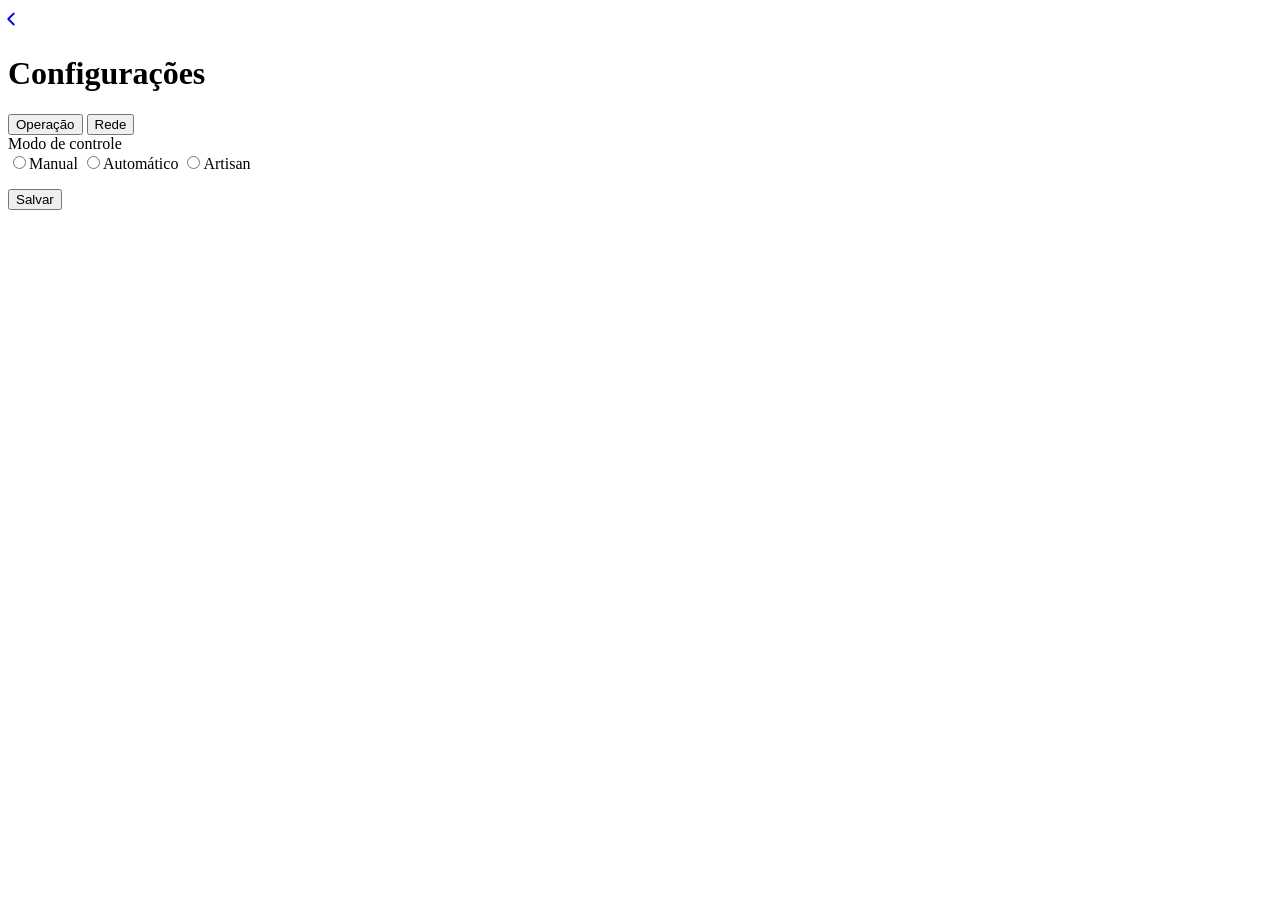
==== data/portal.html @ a38c476d "Web operation settings + unified UI design system Bring the serial-only operation config to the web " ====
<!doctype html>
<html lang="pt-BR">
<head>
  <meta charset="utf-8">
  <meta name="viewport" content="width=device-width, initial-scale=1">
  <title>Configurações</title>
  <link rel="stylesheet" href="/style.css">
</head>
<body>
  <main class="wrap">
    <div class="topbar start">
      <a class="iconbtn" href="/" aria-label="Voltar" title="Início" style="margin-left:-.5rem">
        <svg width="22" height="22" viewBox="0 0 24 24" fill="none" stroke="currentColor"
             stroke-width="2" stroke-linecap="round" stroke-linejoin="round">
          <path d="M15 18l-6-6 6-6"/>
        </svg>
      </a>
      <h1>Configurações</h1>
    </div>

    <div class="tabs" role="tablist">
      <button class="tab" id="tab-op"  role="tab" aria-selected="true"  aria-controls="panel-op">Operação</button>
      <button class="tab" id="tab-net" role="tab" aria-selected="false" aria-controls="panel-net">Rede</button>
    </div>

    <!-- ===================== OPERAÇÃO ===================== -->
    <section class="section" id="panel-op" role="tabpanel" aria-labelledby="tab-op">
      <form class="form" id="form-op">
        <div class="field">
          <label>Modo de controle</label>
          <div class="seg" id="ctrlmode">
            <label><input type="radio" name="mode" value="manual"><span>Manual</span></label>
            <label><input type="radio" name="mode" value="auto"><span>Automático</span></label>
            <label><input type="radio" name="mode" value="artisan"><span>Artisan</span></label>
          </div>
          <p class="hint" id="ctrl-hint"></p>
        </div>

        <div class="field" id="op-auto" hidden>
          <label>Banda de temperatura (BT)</label>
          <div class="row2">
            <input id="min" name="min" type="number" inputmode="decimal" step="1" placeholder="Mín °C">
            <input id="max" name="max" type="number" inputmode="decimal" step="1" placeholder="Máx °C">
          </div>
          <p class="hint">Deixe em branco para o queimador seguir direto o Iniciar/Parar.</p>
        </div>

        <button type="submit" class="btn block ember" id="save-op">Salvar</button>
        <p class="status" id="op-status"></p>
      </form>
    </section>

    <!-- ===================== REDE ===================== -->
    <section class="section" id="panel-net" role="tabpanel" aria-labelledby="tab-net" hidden>
      <form class="form" id="form-net">
        <div class="field">
          <label>Modo de rede</label>
          <div class="seg" id="netmode">
            <label><input type="radio" name="mode" value="ap"><span>Rede do Torrador</span></label>
            <label><input type="radio" name="mode" value="sta"><span>Rede existente</span></label>
          </div>
          <p class="hint" id="net-hint"></p>
        </div>

        <!-- AP -->
        <div class="field" id="sec-ap">
          <label for="ap_password">Senha do ponto de acesso</label>
          <input id="ap_password" name="ap_password" type="text" autocomplete="off"
                 placeholder="mínimo 8 caracteres">
        </div>

        <!-- STA -->
        <div id="sec-sta" class="form">
          <div class="row-scan">
            <div class="field">
              <label for="ssid">Rede (SSID)</label>
              <input id="ssid" name="ssid" autocomplete="off" placeholder="Nome da rede">
            </div>
            <button type="button" id="scan" class="btn ghost small">Procurar</button>
          </div>
          <div id="networks" class="netlist"></div>
          <div class="field">
            <label for="password">Senha da rede</label>
            <input id="password" name="password" type="password" autocomplete="off"
                   placeholder="Senha da rede Wi-Fi">
          </div>
        </div>

        <div class="field">
          <label for="mdns">Nome na rede (mDNS)</label>
          <input id="mdns" name="mdns" autocomplete="off" placeholder="ex.: torrador">
        </div>

        <button type="submit" class="btn block ember" id="save-net">Salvar e reiniciar</button>
        <p class="status" id="net-status"></p>
      </form>
    </section>
  </main>

  <script>
    const $ = (id) => document.getElementById(id);
    const sleep = (ms) => new Promise(r => setTimeout(r, ms));
    let brandName = 'torrador';
    let apSsid = 'Torrador';

    /* ---------- Tabs ---------- */
    function selectTab(which) {
      const op = which === 'op';
      $('tab-op').setAttribute('aria-selected', op);
      $('tab-net').setAttribute('aria-selected', !op);
      $('panel-op').hidden = !op;
      $('panel-net').hidden = op;
    }
    $('tab-op').addEventListener('click', () => selectTab('op'));
    $('tab-net').addEventListener('click', () => selectTab('net'));

    /* ---------- Operation: control-mode hint ---------- */
    const CTRL_HINTS = {
      manual:  'O operador liga e desliga o queimador com Iniciar/Parar.',
      auto:    'O queimador regula sozinho pela banda de temperatura abaixo.',
      artisan: 'Controlado pelo software Artisan via MODBUS (fase 3).',
    };
    function ctrlChanged() {
      const sel = document.querySelector('#ctrlmode input:checked');
      const v = sel ? sel.value : 'manual';
      $('ctrl-hint').textContent = CTRL_HINTS[v] || '';
      // Mode-specific fields: the band belongs to Automático. Other modes get
      // their own sections here as they are developed.
      $('op-auto').hidden = (v !== 'auto');
    }
    document.querySelectorAll('#ctrlmode input').forEach(r =>
      r.addEventListener('change', ctrlChanged));

    /* ---------- Network: mode toggle ---------- */
    function setNetMode(mode) {
      const ap = mode !== 'sta';
      $('netmode').querySelector('input[value="ap"]').checked = ap;
      $('netmode').querySelector('input[value="sta"]').checked = !ap;
      $('sec-ap').hidden = !ap;
      $('sec-sta').hidden = ap;
      $('net-hint').textContent = ap
        ? 'O ' + brandName + ' cria a própria rede Wi-Fi (' + apSsid + '). Conecte seu '
          + 'celular ou computador nela para operar — não precisa de internet no local.'
        : 'O ' + brandName + ' se conecta a uma rede Wi-Fi existente.';
    }
    document.querySelectorAll('#netmode input').forEach(r =>
      r.addEventListener('change', () => setNetMode(r.value)));

    /* ---------- Load current config ---------- */
    fetch('/config').then(r => r.json()).then(c => {
      if (!c) return;
      if (c.name) { brandName = c.name; }
      const op = c.operation || {};
      const on = c.network || {};
      if (on.ap_ssid) apSsid = on.ap_ssid;

      // operation
      const cm = document.querySelector('#ctrlmode input[value="' + (op.mode || 'manual') + '"]');
      if (cm) cm.checked = true;
      if (op.min_c !== null && op.min_c !== undefined) $('min').value = op.min_c;
      if (op.max_c !== null && op.max_c !== undefined) $('max').value = op.max_c;
      ctrlChanged();

      // network
      if (on.ap_password) $('ap_password').value = on.ap_password;
      if (on.mdns) $('mdns').value = on.mdns;
      if (on.ssid) $('ssid').value = on.ssid;
      setNetMode(on.mode || 'ap');
    }).catch(() => setNetMode('ap'));

    /* ---------- Wi-Fi scan ---------- */
    function wifiIcon(rssi) {
      const level = rssi >= -60 ? 3 : rssi >= -70 ? 2 : rssi >= -78 ? 1 : 0;
      const on = '#2563eb', off = '#cbd5e1';
      const c = (n) => level >= n ? on : off;
      return '<svg width="22" height="22" viewBox="0 0 24 24" fill="none">'
        + '<path d="M3.5 9.5a12 12 0 0 1 17 0" stroke="' + c(3) + '" stroke-width="2" stroke-linecap="round"/>'
        + '<path d="M6.5 12.7a8 8 0 0 1 11 0" stroke="' + c(2) + '" stroke-width="2" stroke-linecap="round"/>'
        + '<path d="M9.3 15.7a4 4 0 0 1 5.4 0" stroke="' + c(1) + '" stroke-width="2" stroke-linecap="round"/>'
        + '<circle cx="12" cy="18.6" r="1.4" fill="#2563eb"/></svg>';
    }
    function renderNets(nets) {
      const box = $('networks'); box.innerHTML = '';
      nets.forEach(n => {
        const row = document.createElement('button');
        row.type = 'button'; row.className = 'net';
        const name = document.createElement('span');
        name.className = 'name'; name.textContent = n.ssid;
        const meta = document.createElement('span');
        meta.className = 'meta';
        meta.innerHTML = (n.enc ? '🔒' : '') + wifiIcon(n.rssi);
        row.append(name, meta);
        row.addEventListener('click', () => {
          $('ssid').value = n.ssid;
          document.querySelectorAll('.net.sel').forEach(e => e.classList.remove('sel'));
          row.classList.add('sel');
          $('password').focus();
        });
        box.appendChild(row);
      });
    }
    const netStatus = $('net-status');
    $('scan').addEventListener('click', async () => {
      const btn = $('scan'); btn.disabled = true; btn.textContent = '…';
      netStatus.className = 'status'; netStatus.textContent = 'Procurando redes…';
      try {
        let data;
        for (let i = 0; i < 15; i++) {
          data = await (await fetch('/scan')).json();
          if (!data.scanning) break;
          await sleep(1000);
        }
        if (!data || data.scanning) throw new Error('timeout');
        const seen = new Set();
        const nets = (data.networks || [])
          .filter(n => n.ssid)
          .sort((a, b) => b.rssi - a.rssi)
          .filter(n => !seen.has(n.ssid) && seen.add(n.ssid));
        renderNets(nets);
        netStatus.textContent = nets.length
          ? nets.length + ' rede(s) encontrada(s). Toque para selecionar.'
          : 'Nenhuma rede encontrada.';
      } catch (e) {
        netStatus.className = 'status err'; netStatus.textContent = 'Falha ao procurar redes.';
      } finally {
        btn.disabled = false; btn.textContent = 'Procurar';
      }
    });

    /* ---------- Save: operation (applies live, no reboot) ---------- */
    const opStatus = $('op-status');
    $('form-op').addEventListener('submit', async (ev) => {
      ev.preventDefault();
      const mode = document.querySelector('#ctrlmode input:checked').value;
      const min = $('min').value.trim(), max = $('max').value.trim();
      if (mode === 'auto' && (min === '' || max === '')) {
        opStatus.className = 'status err';
        opStatus.textContent = 'No modo Automático, defina a faixa mínima e máxima.';
        return;
      }
      if (min !== '' && max !== '' && parseFloat(min) >= parseFloat(max)) {
        opStatus.className = 'status err';
        opStatus.textContent = 'A mínima precisa ser menor que a máxima.';
        return;
      }
      const btn = $('save-op'); btn.disabled = true;
      opStatus.className = 'status'; opStatus.textContent = 'Salvando…';
      try {
        const body = new URLSearchParams(new FormData($('form-op')));
        const res = await (await fetch('/operation', { method: 'POST', body })).json();
        if (!res || !res.ok) throw new Error(res && res.error);
        location.href = '/';                       // back to home after saving
      } catch (e) {
        opStatus.className = 'status err'; opStatus.textContent = 'Falha ao salvar. Tente novamente.';
        btn.disabled = false;
      }
    });

    /* ---------- Save: network (reboots to apply) ---------- */
    $('form-net').addEventListener('submit', async (ev) => {
      ev.preventDefault();
      const mode = $('netmode').querySelector('input:checked').value;
      if ($('ap_password').value.length < 8) {
        setNetMode('ap'); $('ap_password').focus();
        netStatus.className = 'status err';
        netStatus.textContent = 'A senha do ponto de acesso precisa de ao menos 8 caracteres.';
        return;
      }
      if (mode === 'sta' && !$('ssid').value.trim()) {
        $('ssid').focus();
        netStatus.className = 'status err';
        netStatus.textContent = 'Informe a rede (SSID) para conectar.';
        return;
      }
      const btn = $('save-net'); btn.disabled = true;
      netStatus.className = 'status'; netStatus.textContent = 'Salvando…';
      try {
        const body = new URLSearchParams(new FormData($('form-net')));
        const res = await (await fetch('/save', { method: 'POST', body })).json();
        if (!res || !res.ok) {
          netStatus.className = 'status err';
          netStatus.textContent = res && res.error === 'ap_pw'
            ? 'A senha do ponto de acesso precisa de ao menos 8 caracteres.'
            : 'Falha ao salvar. Tente novamente.';
          btn.disabled = false;
          return;
        }
        netStatus.className = 'status ok';
        const mdns = ($('mdns').value.trim() || 'torrador') + '.local';
        netStatus.textContent = mode === 'sta'
          ? 'Salvo! O ' + brandName + ' vai reiniciar e conectar-se a "' + $('ssid').value
            + '". Depois acesse http://' + mdns + ' nessa rede.'
          : 'Salvo! O ' + brandName + ' vai reiniciar. Reconecte-se à rede "' + apSsid
            + '" com a nova senha.';
      } catch (e) {
        netStatus.className = 'status err';
        netStatus.textContent = 'Falha ao salvar. Tente novamente.';
        btn.disabled = false;
      }
    });
  </script>
</body>
</html>
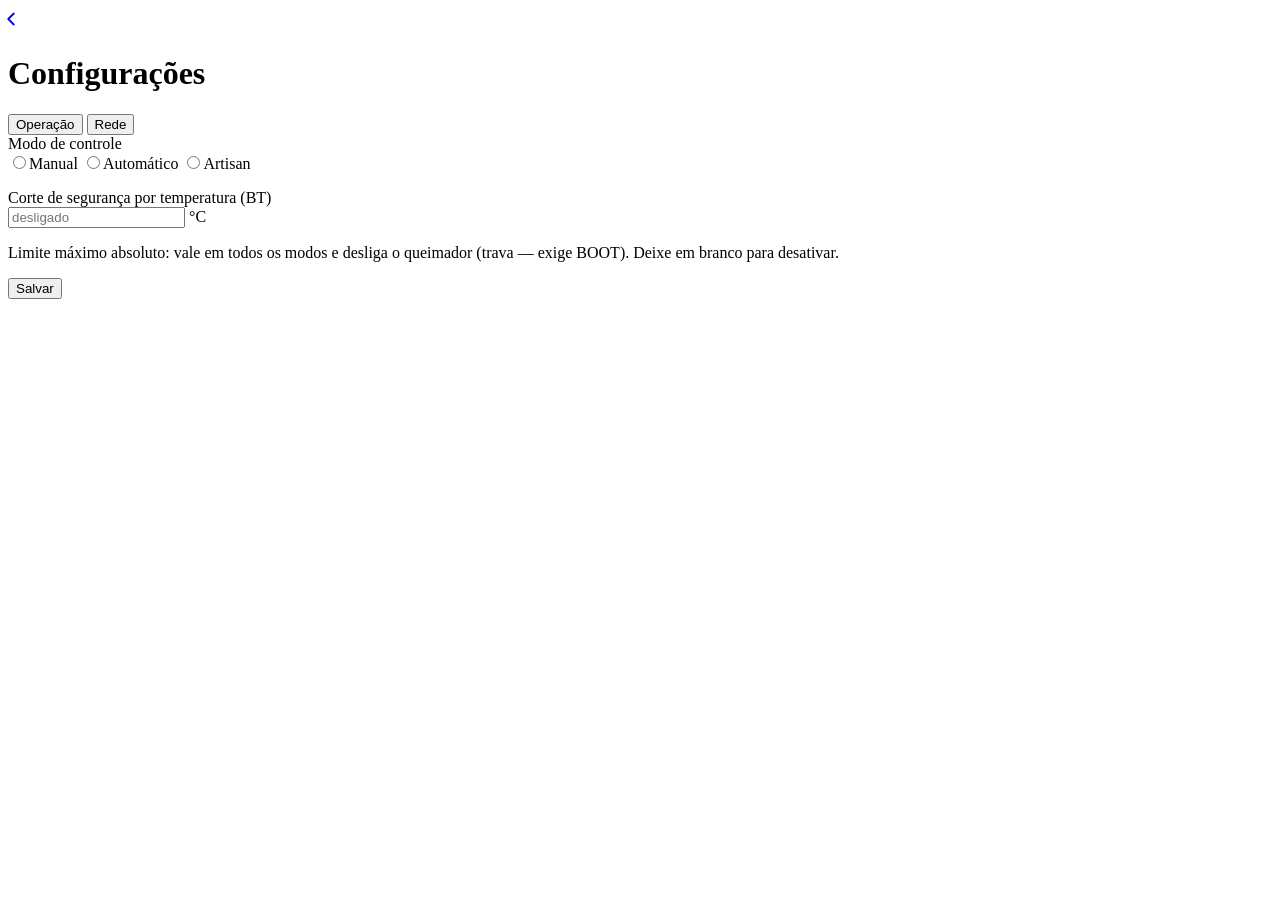
==== commit 4c61c066: "Reorder roadmap (Artisan before gas) + over-temp cutoff & watchdog Bring Artisan integration forward" ====
--- a/data/portal.html
+++ b/data/portal.html
@@ -37,12 +37,28 @@
         </div>
 
         <div class="field" id="op-auto" hidden>
-          <label>Banda de temperatura (BT)</label>
+          <label>Faixa de temperatura do grão (BT)</label>
           <div class="row2">
-            <input id="min" name="min" type="number" inputmode="decimal" step="1" placeholder="Mín °C">
-            <input id="max" name="max" type="number" inputmode="decimal" step="1" placeholder="Máx °C">
-          </div>
-          <p class="hint">Deixe em branco para o queimador seguir direto o Iniciar/Parar.</p>
+            <div class="inpunit">
+              <input id="min" name="min" type="number" inputmode="decimal" step="1" placeholder="Mín">
+              <span class="unit-suffix" aria-hidden="true">°C</span>
+            </div>
+            <div class="inpunit">
+              <input id="max" name="max" type="number" inputmode="decimal" step="1" placeholder="Máx">
+              <span class="unit-suffix" aria-hidden="true">°C</span>
+            </div>
+          </div>
+        </div>
+
+        <div class="field">
+          <label for="hard_max">Corte de segurança por temperatura (BT)</label>
+          <div class="inpunit">
+            <input id="hard_max" name="hard_max" type="number" inputmode="decimal" step="1"
+                   placeholder="desligado">
+            <span class="unit-suffix" aria-hidden="true">°C</span>
+          </div>
+          <p class="hint">Limite máximo absoluto: vale em todos os modos e desliga o queimador
+            (trava — exige BOOT). Deixe em branco para desativar.</p>
         </div>
 
         <button type="submit" class="btn block ember" id="save-op">Salvar</button>
@@ -81,8 +97,13 @@
           <div id="networks" class="netlist"></div>
           <div class="field">
             <label for="password">Senha da rede</label>
-            <input id="password" name="password" type="password" autocomplete="off"
-                   placeholder="Senha da rede Wi-Fi">
+            <div class="row-scan">
+              <div class="field">
+                <input id="password" name="password" type="password" autocomplete="off"
+                       placeholder="sem senha">
+              </div>
+              <button type="button" id="chpw" class="btn ghost small" hidden>Mudar senha</button>
+            </div>
           </div>
         </div>
 
@@ -117,7 +138,7 @@
     /* ---------- Operation: control-mode hint ---------- */
     const CTRL_HINTS = {
       manual:  'O operador liga e desliga o queimador com Iniciar/Parar.',
-      auto:    'O queimador regula sozinho pela banda de temperatura abaixo.',
+      auto:    'O queimador regula sozinho pela banda de temperatura do grão (BT) abaixo.',
       artisan: 'Controlado pelo software Artisan via MODBUS (fase 3).',
     };
     function ctrlChanged() {
@@ -146,6 +167,21 @@
     document.querySelectorAll('#netmode input').forEach(r =>
       r.addEventListener('change', () => setNetMode(r.value)));
 
+    /* ---------- STA password: keep saved one behind a "Mudar senha" gate ---------- */
+    // A masked, disabled field is omitted from the form, so the firmware keeps the
+    // stored password. Unlocking clears it so a new one (or none) can be set.
+    function lockPassword() {
+      const p = $('password');
+      p.value = '••••••••'; p.disabled = true;
+      $('chpw').hidden = false;
+    }
+    function unlockPassword() {
+      const p = $('password');
+      p.value = ''; p.disabled = false;
+      $('chpw').hidden = true;
+    }
+    $('chpw').addEventListener('click', () => { unlockPassword(); $('password').focus(); });
+
     /* ---------- Load current config ---------- */
     fetch('/config').then(r => r.json()).then(c => {
       if (!c) return;
@@ -159,12 +195,14 @@
       if (cm) cm.checked = true;
       if (op.min_c !== null && op.min_c !== undefined) $('min').value = op.min_c;
       if (op.max_c !== null && op.max_c !== undefined) $('max').value = op.max_c;
+      if (op.hard_max_c !== null && op.hard_max_c !== undefined) $('hard_max').value = op.hard_max_c;
       ctrlChanged();
 
       // network
       if (on.ap_password) $('ap_password').value = on.ap_password;
       if (on.mdns) $('mdns').value = on.mdns;
       if (on.ssid) $('ssid').value = on.ssid;
+      if (on.has_password) lockPassword(); else unlockPassword();
       setNetMode(on.mode || 'ap');
     }).catch(() => setNetMode('ap'));
 
@@ -194,6 +232,8 @@
           $('ssid').value = n.ssid;
           document.querySelectorAll('.net.sel').forEach(e => e.classList.remove('sel'));
           row.classList.add('sel');
+          // A different network needs its own password — drop the saved-password mask.
+          if ($('password').disabled) unlockPassword();
           $('password').focus();
         });
         box.appendChild(row);
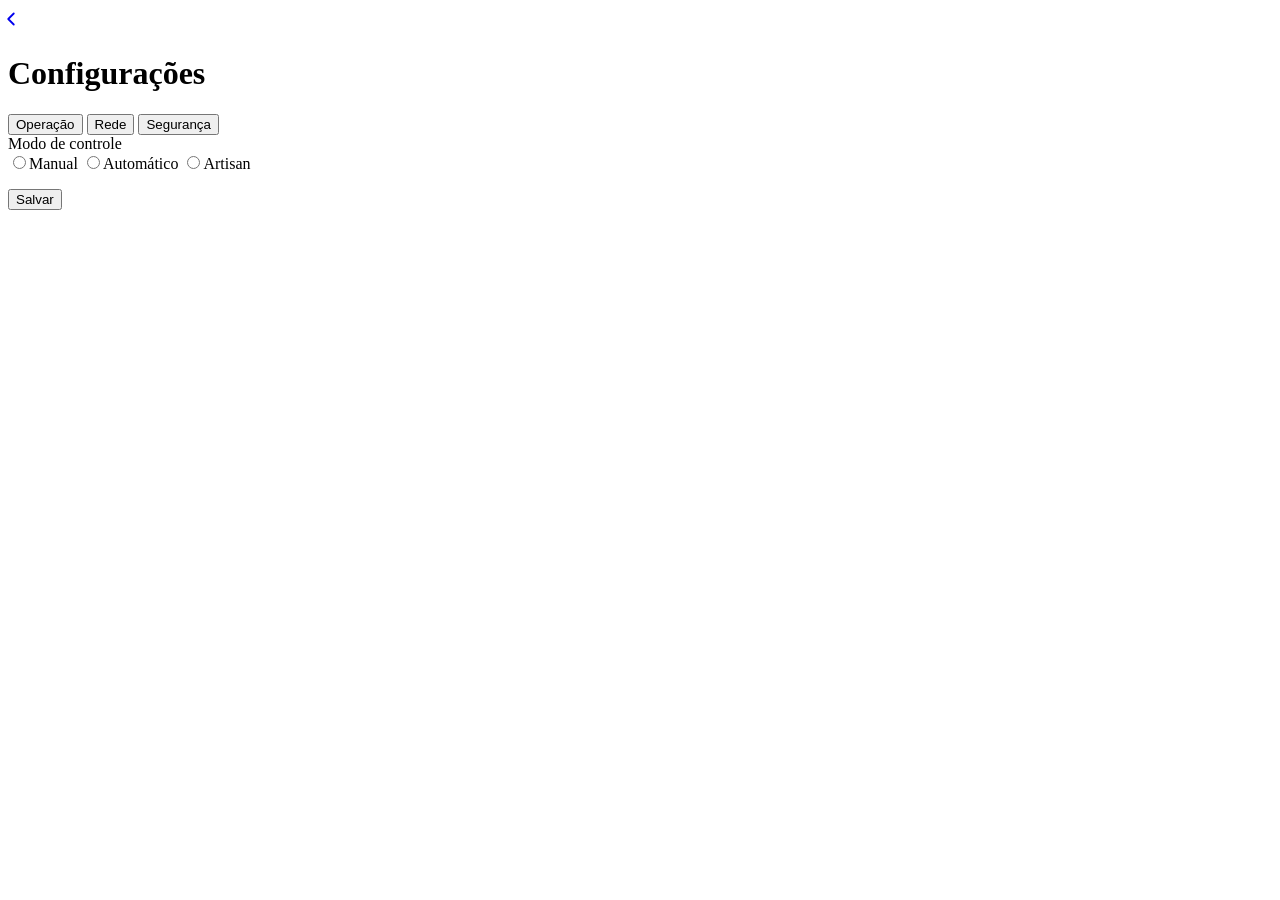
==== commit d257dc3c: "Add optional HTTP Basic auth + Security settings tab Gate the whole web UI behind an optional passwo" ====
--- a/data/portal.html
+++ b/data/portal.html
@@ -21,6 +21,7 @@
     <div class="tabs" role="tablist">
       <button class="tab" id="tab-op"  role="tab" aria-selected="true"  aria-controls="panel-op">Operação</button>
       <button class="tab" id="tab-net" role="tab" aria-selected="false" aria-controls="panel-net">Rede</button>
+      <button class="tab" id="tab-sec" role="tab" aria-selected="false" aria-controls="panel-sec">Segurança</button>
     </div>
 
     <!-- ===================== OPERAÇÃO ===================== -->
@@ -50,17 +51,6 @@
           </div>
         </div>
 
-        <div class="field">
-          <label for="hard_max">Corte de segurança por temperatura (BT)</label>
-          <div class="inpunit">
-            <input id="hard_max" name="hard_max" type="number" inputmode="decimal" step="1"
-                   placeholder="desligado">
-            <span class="unit-suffix" aria-hidden="true">°C</span>
-          </div>
-          <p class="hint">Limite máximo absoluto: vale em todos os modos e desliga o queimador
-            (trava — exige BOOT). Deixe em branco para desativar.</p>
-        </div>
-
         <button type="submit" class="btn block ember" id="save-op">Salvar</button>
         <p class="status" id="op-status"></p>
       </form>
@@ -116,6 +106,60 @@
         <p class="status" id="net-status"></p>
       </form>
     </section>
+
+    <!-- ===================== SEGURANÇA ===================== -->
+    <section class="section" id="panel-sec" role="tabpanel" aria-labelledby="tab-sec" hidden>
+      <form class="form" id="form-sec">
+        <div class="field">
+          <label for="hard_max">Corte de segurança por temperatura (BT)</label>
+          <div class="inpunit">
+            <input id="hard_max" name="hard_max" type="number" inputmode="decimal" step="1"
+                   placeholder="desligado">
+            <span class="unit-suffix" aria-hidden="true">°C</span>
+          </div>
+          <p class="hint">Limite máximo absoluto: vale em todos os modos e desliga o queimador
+            (trava — exige BOOT). Deixe em branco para desativar.</p>
+        </div>
+
+        <span class="eyebrow">Acesso ao site</span>
+
+        <div class="field">
+          <label for="admin_user">Usuário</label>
+          <input id="admin_user" name="admin_user" autocomplete="off" placeholder="admin">
+        </div>
+
+        <div class="field">
+          <label for="admin_password">Senha</label>
+          <div class="row-scan">
+            <div class="field">
+              <input id="admin_password" name="admin_password" type="password" autocomplete="off"
+                     placeholder="sem senha (site aberto)">
+            </div>
+            <button type="button" id="chpw-admin" class="btn ghost small" hidden>Mudar senha</button>
+          </div>
+          <p class="hint">Deixe a senha em branco para manter o site aberto — use apenas em redes
+            confiáveis. Esqueceu a senha? Ela pode ser redefinida pela porta serial
+            (comando <code>auth</code>).</p>
+        </div>
+
+        <div class="note">
+          <p class="lead">A segurança das funções oferecidas pela página web depende diretamente da
+            segurança da rede em que o torrador opera.</p>
+          <details>
+            <summary>Saiba mais</summary>
+            <p>Na prática, ela é tão protegida quanto essa rede: qualquer pessoa com acesso à rede pode
+              acionar o equipamento, assim como qualquer pessoa próxima pode usar os botões físicos.</p>
+            <p>A senha acima é uma camada extra contra o acesso casual de outros aparelhos da rede —
+              não um cofre. Para segurança rigorosa, evite conectar o torrador a uma rede aberta ou
+              compartilhada: prefira o modo “Rede do Torrador” (AP), defina uma senha forte e mantenha
+              conectados a essa rede privada apenas os dispositivos que devem operar o sistema.</p>
+          </details>
+        </div>
+
+        <button type="submit" class="btn block ember" id="save-sec">Salvar</button>
+        <p class="status" id="sec-status"></p>
+      </form>
+    </section>
   </main>
 
   <script>
@@ -125,15 +169,15 @@
     let apSsid = 'Torrador';
 
     /* ---------- Tabs ---------- */
+    const TABS = ['op', 'net', 'sec'];
     function selectTab(which) {
-      const op = which === 'op';
-      $('tab-op').setAttribute('aria-selected', op);
-      $('tab-net').setAttribute('aria-selected', !op);
-      $('panel-op').hidden = !op;
-      $('panel-net').hidden = op;
-    }
-    $('tab-op').addEventListener('click', () => selectTab('op'));
-    $('tab-net').addEventListener('click', () => selectTab('net'));
+      TABS.forEach(id => {
+        const on = id === which;
+        $('tab-' + id).setAttribute('aria-selected', on);
+        $('panel-' + id).hidden = !on;
+      });
+    }
+    TABS.forEach(id => $('tab-' + id).addEventListener('click', () => selectTab(id)));
 
     /* ---------- Operation: control-mode hint ---------- */
     const CTRL_HINTS = {
@@ -182,6 +226,19 @@
     }
     $('chpw').addEventListener('click', () => { unlockPassword(); $('password').focus(); });
 
+    /* ---------- Admin (site) password: same "Mudar senha" gate ---------- */
+    function lockAdminPassword() {
+      const p = $('admin_password');
+      p.value = '••••••••'; p.disabled = true;
+      $('chpw-admin').hidden = false;
+    }
+    function unlockAdminPassword() {
+      const p = $('admin_password');
+      p.value = ''; p.disabled = false;
+      $('chpw-admin').hidden = true;
+    }
+    $('chpw-admin').addEventListener('click', () => { unlockAdminPassword(); $('admin_password').focus(); });
+
     /* ---------- Load current config ---------- */
     fetch('/config').then(r => r.json()).then(c => {
       if (!c) return;
@@ -204,6 +261,10 @@
       if (on.ssid) $('ssid').value = on.ssid;
       if (on.has_password) lockPassword(); else unlockPassword();
       setNetMode(on.mode || 'ap');
+
+      // security (over-temp cutoff + site login)
+      $('admin_user').value = on.admin_user || 'admin';
+      if (on.has_admin_password) lockAdminPassword(); else unlockAdminPassword();
     }).catch(() => setNetMode('ap'));
 
     /* ---------- Wi-Fi scan ---------- */
@@ -296,6 +357,27 @@
       }
     });
 
+    /* ---------- Save: security (applies live, no reboot) ---------- */
+    // A masked/disabled admin-password field is omitted from the form => the
+    // firmware keeps the stored password. After "Mudar senha", an empty field is
+    // submitted and disables the auth. Setting or enabling a password makes the
+    // browser prompt on the next request (the redirect to '/').
+    const secStatus = $('sec-status');
+    $('form-sec').addEventListener('submit', async (ev) => {
+      ev.preventDefault();
+      const btn = $('save-sec'); btn.disabled = true;
+      secStatus.className = 'status'; secStatus.textContent = 'Salvando…';
+      try {
+        const body = new URLSearchParams(new FormData($('form-sec')));
+        const res = await (await fetch('/security', { method: 'POST', body })).json();
+        if (!res || !res.ok) throw new Error(res && res.error);
+        location.href = '/';                        // back to home after saving
+      } catch (e) {
+        secStatus.className = 'status err'; secStatus.textContent = 'Falha ao salvar. Tente novamente.';
+        btn.disabled = false;
+      }
+    });
+
     /* ---------- Save: network (reboots to apply) ---------- */
     $('form-net').addEventListener('submit', async (ev) => {
       ev.preventDefault();
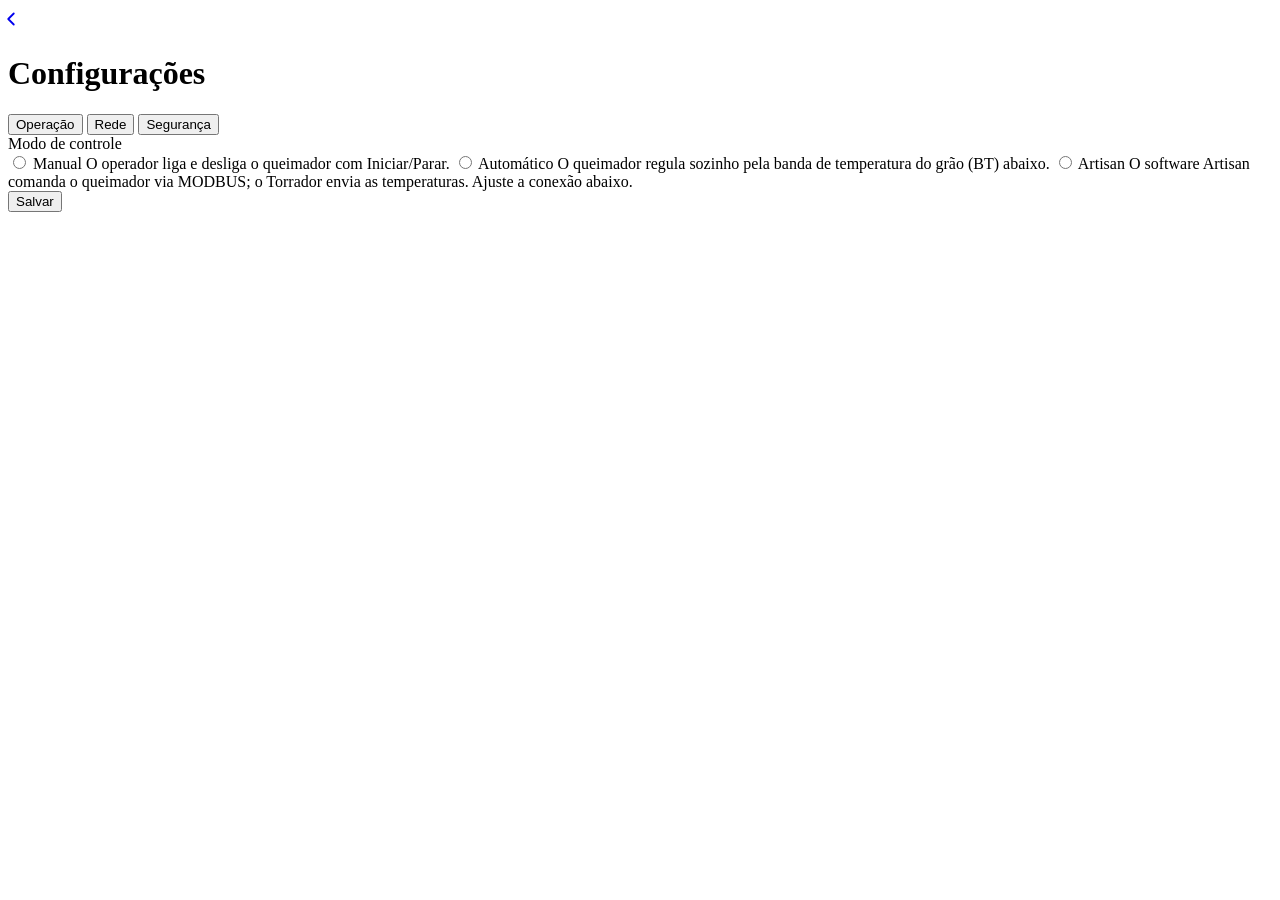
==== commit 7018c322: "UI: make the control mode an explicit choice (radio cards) The control mode (Manual/Automático/Artis" ====
--- a/data/portal.html
+++ b/data/portal.html
@@ -4,7 +4,8 @@
   <meta charset="utf-8">
   <meta name="viewport" content="width=device-width, initial-scale=1">
   <title>Configurações</title>
-  <link rel="stylesheet" href="/style.css">
+  <!-- bump ?v= sempre que style.css mudar (invalida o cache longo do navegador) -->
+  <link rel="stylesheet" href="/style.css?v=7">
 </head>
 <body>
   <main class="wrap">
@@ -28,13 +29,33 @@
     <section class="section" id="panel-op" role="tabpanel" aria-labelledby="tab-op">
       <form class="form" id="form-op">
         <div class="field">
-          <label>Modo de controle</label>
-          <div class="seg" id="ctrlmode">
-            <label><input type="radio" name="mode" value="manual"><span>Manual</span></label>
-            <label><input type="radio" name="mode" value="auto"><span>Automático</span></label>
-            <label><input type="radio" name="mode" value="artisan"><span>Artisan</span></label>
-          </div>
-          <p class="hint" id="ctrl-hint"></p>
+          <label id="ctrlmode-lbl">Modo de controle</label>
+          <div class="modes" id="ctrlmode" role="radiogroup" aria-labelledby="ctrlmode-lbl">
+            <label class="mode">
+              <input type="radio" name="mode" value="manual">
+              <span class="mode-radio" aria-hidden="true"></span>
+              <span class="mode-body">
+                <span class="mode-title">Manual</span>
+                <span class="mode-desc">O operador liga e desliga o queimador com Iniciar/Parar.</span>
+              </span>
+            </label>
+            <label class="mode">
+              <input type="radio" name="mode" value="auto">
+              <span class="mode-radio" aria-hidden="true"></span>
+              <span class="mode-body">
+                <span class="mode-title">Automático</span>
+                <span class="mode-desc">O queimador regula sozinho pela banda de temperatura do grão (BT) abaixo.</span>
+              </span>
+            </label>
+            <label class="mode">
+              <input type="radio" name="mode" value="artisan">
+              <span class="mode-radio" aria-hidden="true"></span>
+              <span class="mode-body">
+                <span class="mode-title">Artisan</span>
+                <span class="mode-desc">O software Artisan comanda o queimador via MODBUS; o Torrador envia as temperaturas. Ajuste a conexão abaixo.</span>
+              </span>
+            </label>
+          </div>
         </div>
 
         <div class="field" id="op-auto" hidden>
@@ -48,6 +69,95 @@
               <input id="max" name="max" type="number" inputmode="decimal" step="1" placeholder="Máx">
               <span class="unit-suffix" aria-hidden="true">°C</span>
             </div>
+          </div>
+        </div>
+
+        <!-- Artisan-mode settings — shown only when the Artisan control mode is selected
+             (same pattern as the band under Automático). -->
+        <div class="form" id="op-artisan" hidden>
+          <div class="field">
+            <label for="art_port">Porta MODBUS TCP</label>
+            <input id="art_port" name="port" type="number" inputmode="numeric" step="1"
+                   min="1" max="65535" placeholder="502">
+            <p class="hint">Porta em que o Torrador aguarda a conexão do Artisan. O padrão do MODBUS
+              é 502 — só altere se essa porta já estiver em uso na sua rede. A troca de porta passa a
+              valer depois de reiniciar o equipamento.</p>
+          </div>
+
+          <div class="field">
+            <label for="art_threshold">Limiar de acionamento do queimador</label>
+            <div class="inpunit">
+              <input id="art_threshold" name="power_threshold" type="number" inputmode="numeric"
+                     step="1" min="0" max="100" placeholder="50">
+              <span class="unit-suffix" aria-hidden="true">%</span>
+            </div>
+            <p class="hint">O Artisan comanda a potência de 0 a 100. Nesta fase o queimador é
+              liga/desliga: ele acende quando a potência pedida ultrapassa este valor
+              (ex.: 50 acende acima de 50%).</p>
+          </div>
+
+          <div class="note">
+            <details>
+              <summary>Precisa de ajuda para conectar no Artisan?</summary>
+
+              <p>A configuração é feita em três menus do Artisan, na ordem abaixo.</p>
+
+              <p class="path">Config ▸ Device</p>
+              <p>Na aba <b>ET/BT</b>, selecione <b>MODBUS</b> como aparelho — é isso que faz o
+                Artisan usar as leituras do Torrador.</p>
+              <p class="hint">Dependendo da sua versão do Artisan, o próprio menu <b>Config ▸ Device</b>
+                só aparece com o modo Expert ligado em <b>Config ▸ Mode ▸ Expert</b>.</p>
+              <p>Mantenha todas as outras configurações com o valor padrão e pressione <b>OK</b>.</p>
+
+              <p class="path">Config ▸ Port, aba MODBUS</p>
+              <p>Esta tela reúne os sensores de temperatura (em cima) e a conexão (embaixo).</p>
+              <p class="hint">Dependendo da versão, esta janela abre sozinha ao confirmar o MODBUS
+                no passo anterior.</p>
+              <p><b>Sensores</b> — na tabela <b>Inputs</b> (em cima), o Artisan lê o Input 1 como
+                BT e o Input 2 como ET:</p>
+              <ul>
+                <li><b>Input 1 → BT (grão):</b> Device <b>1</b>, Register <b>0</b>,
+                  Function <b>4</b>, Divider <b>10</b>, Mode <b>C</b>, Decode <b>uInt16</b>.</li>
+                <li><b>Input 2 → ET (ar):</b> Device <b>1</b>, Register <b>1</b>,
+                  Function <b>4</b>, Divider <b>10</b>, Mode <b>C</b>, Decode <b>uInt16</b>.</li>
+              </ul>
+              <p class="hint">O <b>Divider 10</b> converte o valor enviado (temperatura ×10) para
+                graus. Para conferir, aqueça a ponteira do <b>BT</b> (grão) e veja se é o número BT
+                que sobe no Artisan; se subir o ET, inverta o <b>Register</b> (0 e 1) entre os dois
+                inputs.</p>
+              <p><b>Conexão</b> (parte de baixo):</p>
+              <ul>
+                <li>No campo <b>Type</b> (canto inferior direito), escolha <b>TCP</b>.</li>
+                <li><b>Host:</b> o mesmo endereço que você usa para abrir esta página
+                  (ou <code id="art-mdns">torrador.local</code>).</li>
+                <li><b>Port:</b> a porta definida acima (padrão <b>502</b>).</li>
+              </ul>
+              <p>Mantenha todas as outras configurações com o valor padrão e pressione <b>OK</b>.</p>
+
+              <p class="path">Config ▸ Events, aba Sliders</p>
+              <p>Aqui você configura o comando de potência do queimador, na linha <b>Burner</b>:</p>
+              <ul>
+                <li>Marque a caixa no início da linha (coluna <b>Event</b>) para ativar o controle.</li>
+                <li><b>Action:</b> <b>Modbus Command</b>.</li>
+                <li><b>Min</b> 0, <b>Max</b> 100, <b>Factor</b> 1.0, <b>Offset</b> 0.00 — enviam a
+                  potência de 0 a 100 sem alterar.</li>
+              </ul>
+              <p><b>Command</b> — copie exatamente este comando (grava a posição do controle no
+                Holding Register <b>0</b> do dispositivo <b>1</b>; o <code>{}</code> é substituído
+                pelo valor do slider):</p>
+              <div class="cmd-field">
+                <input id="artCmd" type="text" readonly value="write([1,0,{}])" spellcheck="false"
+                       aria-label="Comando MODBUS do slider Burner">
+                <button type="button" class="cmd-copy" id="artCmdCopy">Copiar</button>
+              </div>
+              <p class="hint">O queimador acende quando a potência passa do limiar configurado acima.</p>
+              <p>Mantenha todas as outras configurações com o valor padrão e pressione <b>OK</b>.</p>
+
+              <p><b>Importante:</b> o Artisan só se conecta com o Torrador salvo no modo de controle
+                <b>Artisan</b> — é quando a porta MODBUS abre e o equipamento passa a obedecer aos
+                comandos. Em <b>Manual</b> ou <b>Automático</b> a porta fica fechada e a conexão é
+                recusada.</p>
+            </details>
           </div>
         </div>
 
@@ -179,19 +289,17 @@
     }
     TABS.forEach(id => $('tab-' + id).addEventListener('click', () => selectTab(id)));
 
-    /* ---------- Operation: control-mode hint ---------- */
-    const CTRL_HINTS = {
-      manual:  'O operador liga e desliga o queimador com Iniciar/Parar.',
-      auto:    'O queimador regula sozinho pela banda de temperatura do grão (BT) abaixo.',
-      artisan: 'Controlado pelo software Artisan via MODBUS (fase 3).',
-    };
+    /* ---------- Operation: control-mode selection ---------- */
     function ctrlChanged() {
       const sel = document.querySelector('#ctrlmode input:checked');
       const v = sel ? sel.value : 'manual';
-      $('ctrl-hint').textContent = CTRL_HINTS[v] || '';
-      // Mode-specific fields: the band belongs to Automático. Other modes get
-      // their own sections here as they are developed.
+      // Mark the chosen card (ember border + tint) so the selected mode is unambiguous.
+      document.querySelectorAll('#ctrlmode .mode').forEach(m =>
+        m.classList.toggle('sel', m.querySelector('input').value === v));
+      // Mode-specific fields: the band belongs to Automático, the MODBUS settings
+      // to Artisan. Each mode reveals its own section here.
       $('op-auto').hidden = (v !== 'auto');
+      $('op-artisan').hidden = (v !== 'artisan');
     }
     document.querySelectorAll('#ctrlmode input').forEach(r =>
       r.addEventListener('change', ctrlChanged));
@@ -239,6 +347,27 @@
     }
     $('chpw-admin').addEventListener('click', () => { unlockAdminPassword(); $('admin_password').focus(); });
 
+    /* ---------- Artisan MODBUS command: read-only field + copy ---------- */
+    // Plain HTTP on a local IP blocks the async Clipboard API, so copy via the
+    // legacy execCommand (works over http); either way the field is left selected
+    // for a manual Ctrl+C. Read-only + no name => never submitted with the form.
+    (function () {
+      const inp = $('artCmd'), btn = $('artCmdCopy');
+      if (!inp || !btn) return;
+      const selectAll = () => inp.select();
+      inp.addEventListener('focus', selectAll);
+      inp.addEventListener('click', selectAll);
+      btn.addEventListener('click', () => {
+        inp.focus(); inp.select();
+        let ok = false;
+        try { ok = document.execCommand('copy'); } catch (e) { ok = false; }
+        if (!ok && navigator.clipboard) navigator.clipboard.writeText(inp.value).catch(() => {});
+        const prev = btn.textContent;
+        btn.textContent = 'Copiado!';
+        setTimeout(() => { btn.textContent = prev; }, 1500);
+      });
+    })();
+
     /* ---------- Load current config ---------- */
     fetch('/config').then(r => r.json()).then(c => {
       if (!c) return;
@@ -261,6 +390,13 @@
       if (on.ssid) $('ssid').value = on.ssid;
       if (on.has_password) lockPassword(); else unlockPassword();
       setNetMode(on.mode || 'ap');
+
+      // artisan (MODBUS TCP)
+      const art = c.artisan || {};
+      if (art.port !== null && art.port !== undefined) $('art_port').value = art.port;
+      if (art.power_threshold !== null && art.power_threshold !== undefined)
+        $('art_threshold').value = art.power_threshold;
+      $('art-mdns').textContent = (on.mdns || 'torrador') + '.local';
 
       // security (over-temp cutoff + site login)
       $('admin_user').value = on.admin_user || 'admin';
@@ -344,6 +480,19 @@
         opStatus.textContent = 'A mínima precisa ser menor que a máxima.';
         return;
       }
+      if (mode === 'artisan') {
+        const port = $('art_port').value.trim(), thr = $('art_threshold').value.trim();
+        if (port !== '' && (parseInt(port, 10) < 1 || parseInt(port, 10) > 65535)) {
+          opStatus.className = 'status err';
+          opStatus.textContent = 'A porta MODBUS precisa estar entre 1 e 65535.';
+          return;
+        }
+        if (thr !== '' && (parseInt(thr, 10) < 0 || parseInt(thr, 10) > 100)) {
+          opStatus.className = 'status err';
+          opStatus.textContent = 'O limiar de acionamento precisa estar entre 0 e 100.';
+          return;
+        }
+      }
       const btn = $('save-op'); btn.disabled = true;
       opStatus.className = 'status'; opStatus.textContent = 'Salvando…';
       try {
